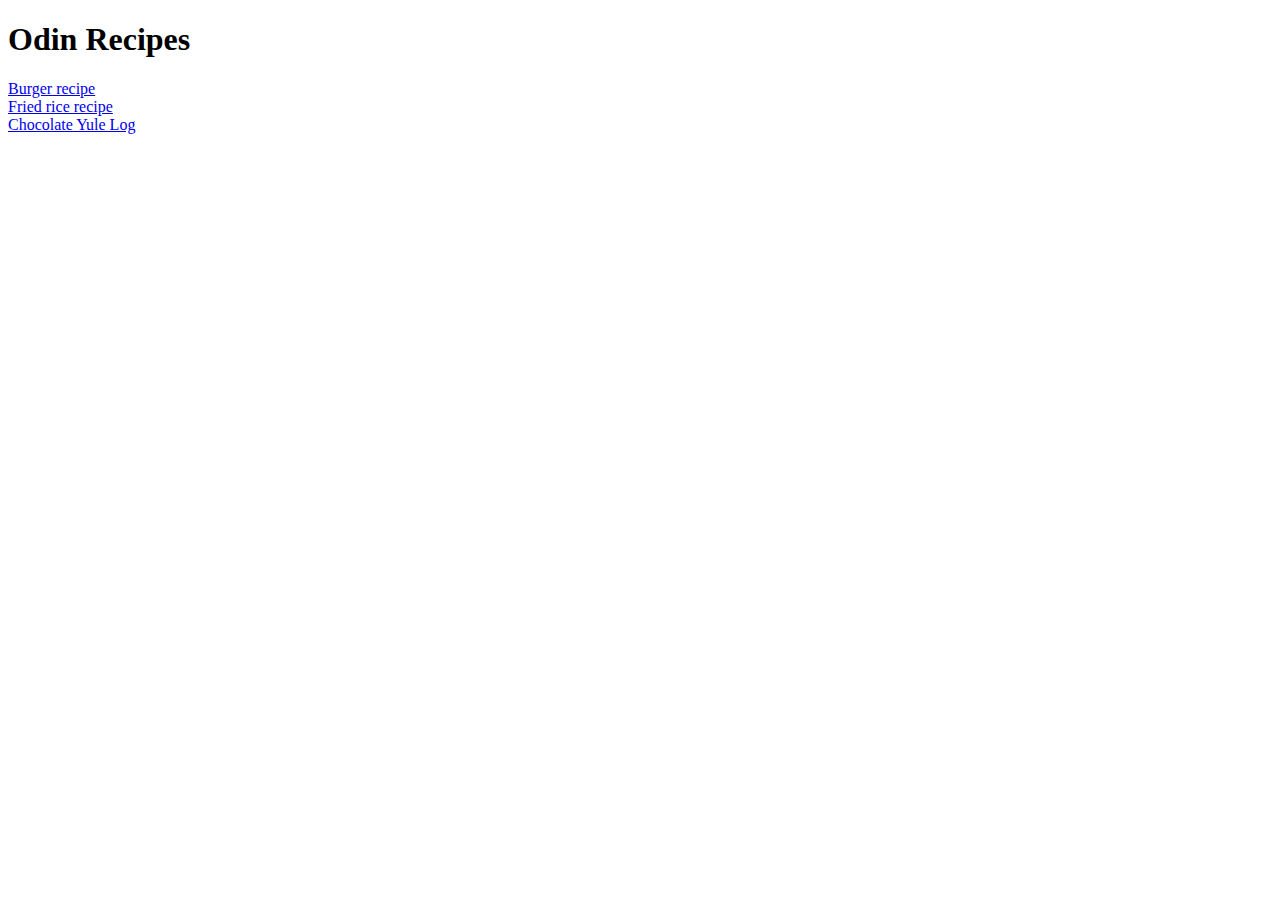
==== index.html @ 9dfdb677 "Add recipes, links to recipes" ====
<!DOCTYPE html>
<html lang="en">
<head>
    <meta charset="UTF-8">
    <meta http-equiv="X-UA-Compatible" content="IE=edge">
    <meta name="viewport" content="width=device-width, initial-scale=1.0">
    <title> Recipes </title>
</head>
<body>
    <h1> Odin Recipes </h1>

    <a href="./recipes/burger.html"> Burger recipe </a> <br>

    <a href="./recipes/fried_rice.html" > Fried rice recipe </a> <br>

    <a href="./recipes/chocolate_yule_log.html"> Chocolate Yule Log </a>
</body>
</html>
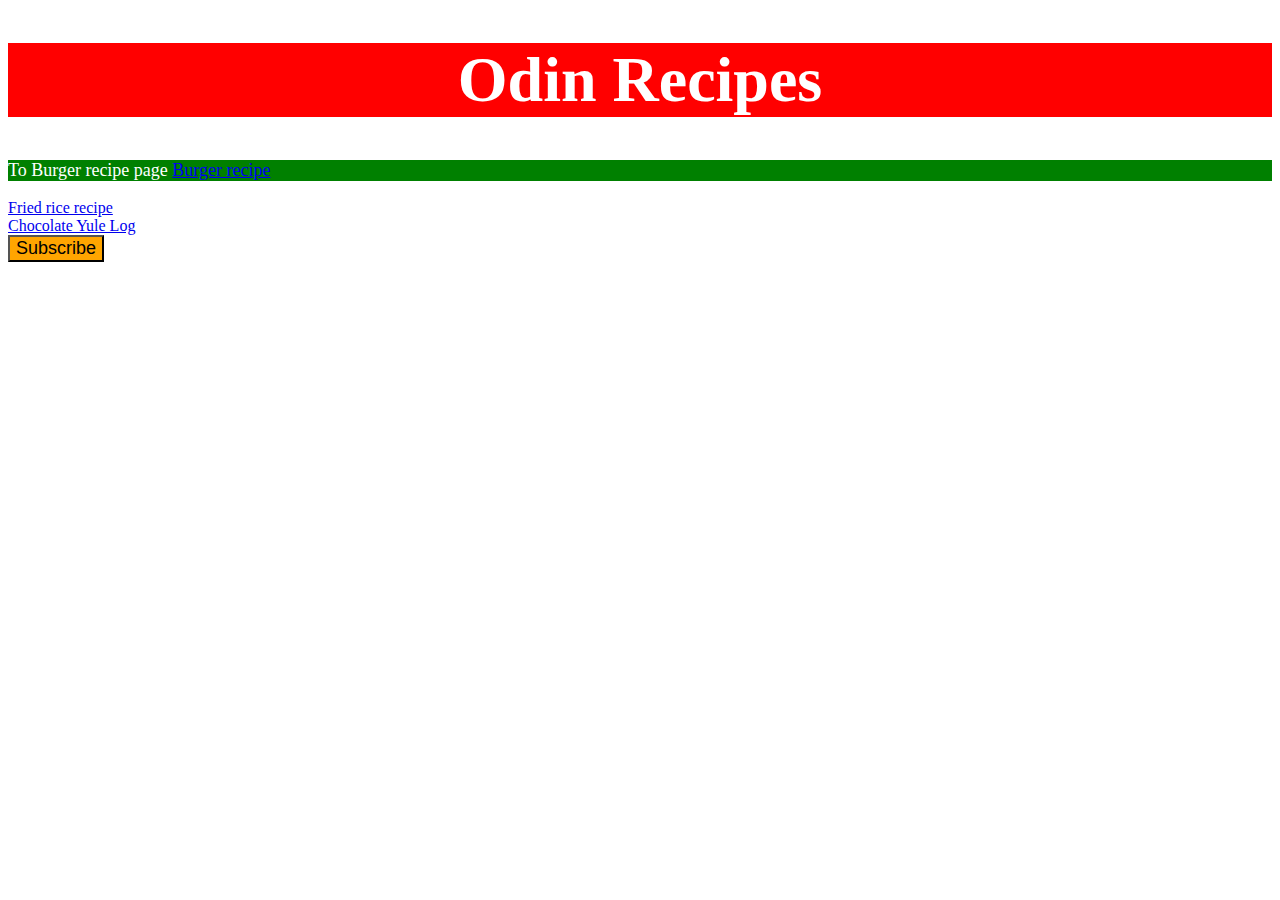
==== commit 01c7eea8: "Add externall CSS and edit the index.html with css" ====
--- a/index.html
+++ b/index.html
@@ -4,15 +4,27 @@
     <meta charset="UTF-8">
     <meta http-equiv="X-UA-Compatible" content="IE=edge">
     <meta name="viewport" content="width=device-width, initial-scale=1.0">
+    <link rel="stylesheet" href="css/index.css">
     <title> Recipes </title>
 </head>
 <body>
-    <h1> Odin Recipes </h1>
+    <div class="odin-recipe-title">
+        <h1> Odin Recipes </h1>
+    </div>
 
-    <a href="./recipes/burger.html"> Burger recipe </a> <br>
+    <p class="burger-recipe-title">
+        To Burger recipe page
+        <a href="./recipes/burger.html"> Burger recipe </a> <br>
+    </p>
 
     <a href="./recipes/fried_rice.html" > Fried rice recipe </a> <br>
 
     <a href="./recipes/chocolate_yule_log.html"> Chocolate Yule Log </a>
+
+    <br>
+
+    <button class="subscribe-button">
+        Subscribe
+    </button>
 </body>
 </html>--- a/css/index.css
+++ b/css/index.css
@@ -0,0 +1,17 @@
+.odin-recipe-title {
+    background-color: red;
+    color: white;
+    font-size: 32px;
+    text-align: center;
+}
+
+.burger-recipe-title {
+    background-color: green;
+    color: white;
+    font-size: 18px;
+}
+
+.subscribe-button {
+    background-color: orange;
+    font-size: 18px;
+}